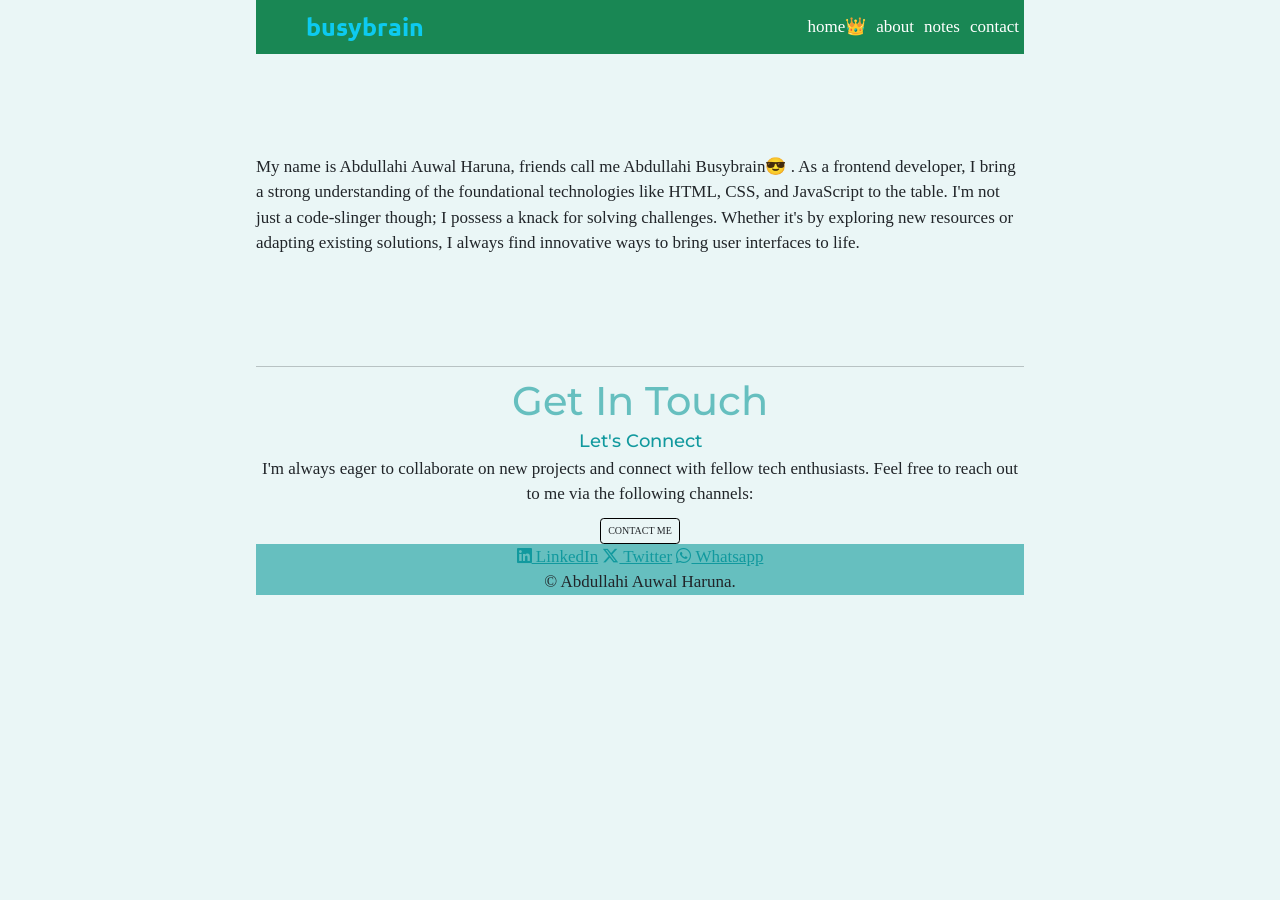
==== about.html @ 5b38ee35 "upload to vercel" ====
<!DOCTYPE html>
<html lang="en">
  <head>
    <meta charset="UTF-8" />
    <meta name="viewport" content="width=device-width, initial-scale=1.0" />
    <link rel="icon" href="./image/me.ico" />
    <link rel="preconnect" href="https://fonts.googleapis.com" />
    <link rel="preconnect" href="https://fonts.gstatic.com" crossorigin />

    <!-- bootstrap -->
    <link
      href="https://cdn.jsdelivr.net/npm/bootstrap@5.3.3/dist/css/bootstrap.min.css"
      rel="stylesheet"
      integrity="sha384-QWTKZyjpPEjISv5WaRU9OFeRpok6YctnYmDr5pNlyT2bRjXh0JMhjY6hW+ALEwIH"
      crossorigin="anonymous"
    />
    <script
      src="https://cdn.jsdelivr.net/npm/bootstrap@5.3.3/dist/js/bootstrap.bundle.min.js"
      integrity="sha384-YvpcrYf0tY3lHB60NNkmXc5s9fDVZLESaAA55NDzOxhy9GkcIdslK1eN7N6jIeHz"
      crossorigin="anonymous"
    ></script>

    <!-- my styles -->
    <link rel="stylesheet" href="./css/style.css" />
    <!-- web fonts -->

    <link rel="preconnect" href="https://fonts.googleapis.com" />
    <link rel="preconnect" href="https://fonts.gstatic.com" crossorigin />
    <link
      href="https://fonts.googleapis.com/css2?family=Merriweather:ital,wght@0,300;0,400;0,700;0,900;1,300;1,400;1,700;1,900&family=Montserrat:ital,wght@0,100..900;1,100..900&family=Ubuntu:ital,wght@0,300;0,400;0,500;0,700;1,300;1,400;1,500;1,700&display=swap"
      rel="stylesheet"
    />

    <!-- cdn font awesome -->

    <link
      rel="stylesheet"
      href="https://cdnjs.cloudflare.com/ajax/libs/font-awesome/6.5.2/css/all.min.css"
      integrity="sha512-SnH5WK+bZxgPHs44uWIX+LLJAJ9/2PkPKZ5QiAj6Ta86w+fsb2TkcmfRyVX3pBnMFcV7oQPJkl9QevSCWr3W6A=="
      crossorigin="anonymous"
      referrerpolicy="no-referrer"
    />

    <title>about</title>
  </head>
  <body>
    <!-- Nav Bar -->
    <nav class="navbar navbar-expand-lg navbar-light bg-success">
      <a href="#" class="navbar-brand text-info logo">busybrain</a>
      <button
        class="navbar-toggler"
        type="button"
        data-bs-toggle="collapse"
        data-bs-target="#navbarTogglerDemo01"
        aria-controls="navbarTogglerDemo01"
        aria-expanded="false"
        aria-label="Toggle navigation"
      >
        <span class="navbar-toggler-icon"></span>
      </button>

      <div class="collapse navbar-collapse" id="navbarTogglerDemo01">
        <ul class="navbar-nav ms-auto">
          <li class="nav-item">
            <a class="nav-link text-white" href="./index.html">home👑</a>
          </li>
          <li class="nav-item">
            <a class="nav-link text-white" href="./about.html">about</a>
          </li>
          <li class="nav-item">
            <a class="nav-link text-white" href="./notes.html">notes</a>
          </li>
          <li>
            <a class="nav-link text-white" href="#contact-me">contact</a>
          </li>
        </ul>
      </div>
    </nav>

    <p style="text-align: left; padding: 10rem 0">
      My name is Abdullahi Auwal Haruna, friends call me Abdullahi Busybrain😎 .
      As a frontend developer, I bring a strong understanding of the
      foundational technologies like HTML, CSS, and JavaScript to the table. I'm
      not just a code-slinger though; I possess a knack for solving challenges.
      Whether it's by exploring new resources or adapting existing solutions, I
      always find innovative ways to bring user interfaces to life.
    </p>

    <hr />
    <div id="contact-me">
      <h2>Get In Touch</h2>
      <h3>Let's Connect</h3>
      <p>
        I'm always eager to collaborate on new projects and connect with fellow
        tech enthusiasts. Feel free to reach out to me via the following
        channels:
      </p>
      <a class="btn" href="mailto:abdullahibusybrain@gmail.com">CONTACT ME</a>
    </div>

    <div class="bottom-container">
      <a
        class="footer-link"
        target="_blank"
        href="www.linkedin.com/in/abdullahi-auwal-haruna-3b298422b"
        ><i class="fa-brands fa-linkedin"></i> LinkedIn</a
      >
      <a
        class="footer-link"
        target="_blank"
        href="https://x.com/abdul_busybrain?t=-2qJX2OkoX5V0mWA-tHc6w&s=09"
        ><i class="fa-brands fa-x-twitter"></i> Twitter</a
      >
      <a
        class="footer-link"
        target="_blank"
        href="https://api.whatsapp.com/message/ARXGDF4RLHUOM1?autoload=1&app_absent=0"
        ><i class="fa-brands fa-whatsapp"></i> Whatsapp
      </a>
      <p>© Abdullahi Auwal Haruna.</p>
    </div>
  </body>
</html>
---- css/style.css ----
*,
*::after,
::before {
  margin: 0;
  padding: 0;
  box-sizing: border-box;
}

html {
  font-size: 62.5%;
}

body {
  margin: 0 auto;
  width: 60%;
  font-size: 1.7rem;
  text-align: center;
  font-family: "Meriweather", serif;
  background-color: #eaf6f6;
}

h1 {
  margin-top: 5rem 0 0 0;
  font-family: "Ubuntu", cursive;
  font-size: 6rem;
}

em {
  text-decoration: underline;
}

nav {
  display: flex;
  flex-direction: row;
  align-items: center;
  justify-content: center;
  list-style-type: none;
  gap: 2rem;
}

li {
  text-decoration: none;
}

h1,
h2 {
  color: #66bfbf;
}

h2 {
  font-size: 4rem;
  font-family: "Montserrat", sans-serif;
}

h3,
a {
  color: #11999e;
}

h3 {
  font-family: "Montserrat", sans-serif;
}

.me {
  height: 12rem;
  height: 12rem;
  float: right;
  clear: left;
}

.skill-row {
  width: 50%;
  margin: 2rem auto;
  text-align: left;
  line-height: 2;
}
.work {
  width: 100%;
  margin: 0;
  padding: 0;
  float: left;
  clear: right;
}

.job {
  font-weight: normal;
}

.top-container {
  padding-top: 10rem;
}

.author {
  display: flex;
  justify-content: center;
}

.middle-container {
}

.bottom-container {
  background-color: #66bfbf;
}

.skills h2 {
  margin-top: 4rem;
}

.logo {
  padding-left: 2em;
}

.list {
  text-align: left;
  margin: 0 0;
}

.btn {
  border: 1px solid black;
  padding-bottom: 0.5rem;
}

.btn:hover {
  border: 1px solid green;
  box-shadow: 0 0 5px rgba(0, 0, 0, 0.5);
}

.navbar-brand {
  font-family: "Ubuntu", cursive;
  font-size: 2.5rem;
  font-weight: bold;
}

.family {
  width: 100%;
}

@media (max-width: 375px) {
  body {
    width: 80%;
  }
  .family {
    width: 2%;
  }
}
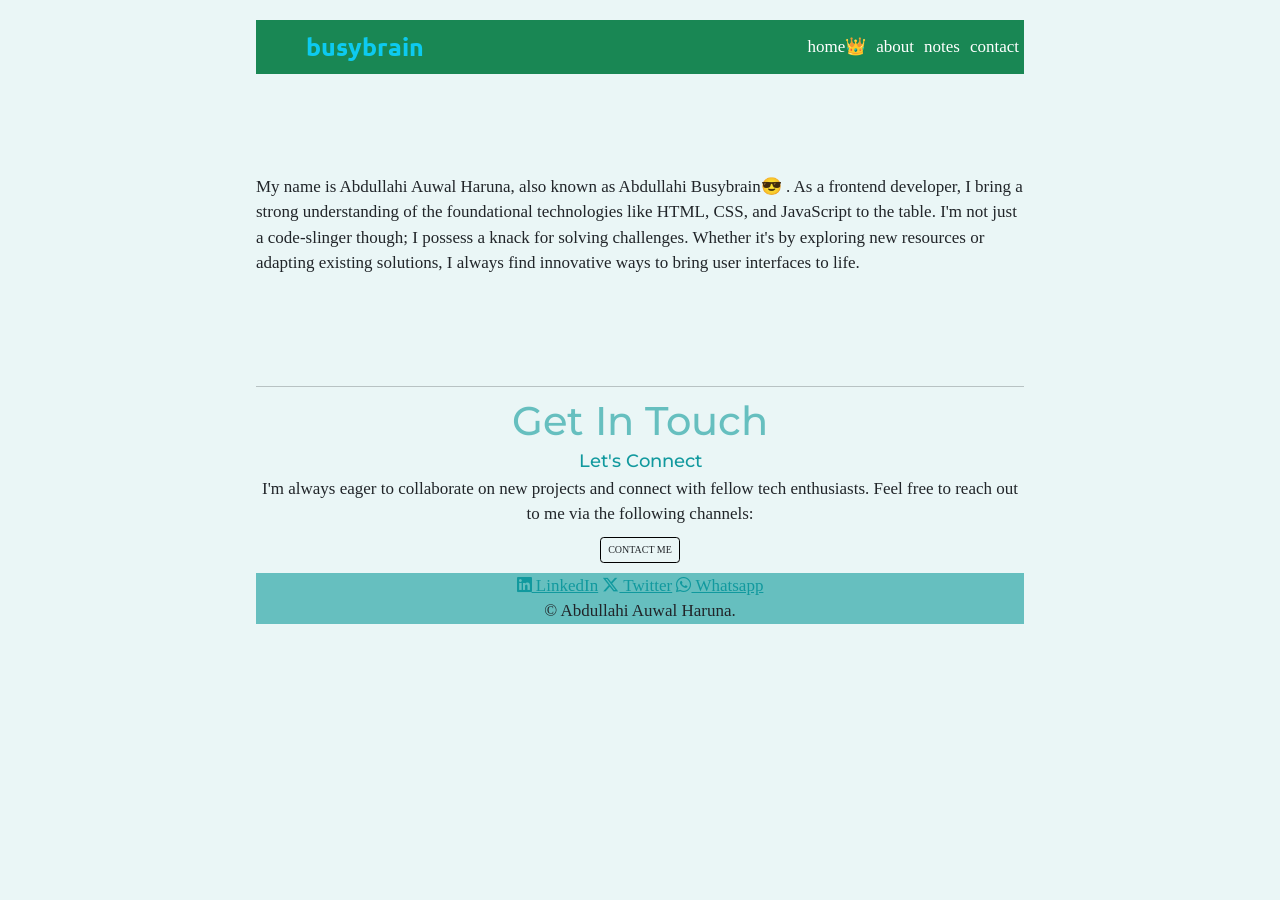
==== commit 49673a96: "added some media-queries & update some of the contents" ====
--- a/about.html
+++ b/about.html
@@ -77,8 +77,8 @@
       </div>
     </nav>
 
-    <p style="text-align: left; padding: 10rem 0">
-      My name is Abdullahi Auwal Haruna, friends call me Abdullahi Busybrain😎 .
+    <p class="about-txt">
+      My name is Abdullahi Auwal Haruna, also known as Abdullahi Busybrain😎 .
       As a frontend developer, I bring a strong understanding of the
       foundational technologies like HTML, CSS, and JavaScript to the table. I'm
       not just a code-slinger though; I possess a knack for solving challenges.
--- a/css/style.css
+++ b/css/style.css
@@ -11,8 +11,8 @@
 }
 
 body {
-  margin: 0 auto;
-  width: 60%;
+  margin: 2rem auto;
+  max-width: 60%;
   font-size: 1.7rem;
   text-align: center;
   font-family: "Meriweather", serif;
@@ -118,6 +118,7 @@
 .btn {
   border: 1px solid black;
   padding-bottom: 0.5rem;
+  margin-bottom: 1rem;
 }
 
 .btn:hover {
@@ -135,11 +136,52 @@
   width: 100%;
 }
 
+.link,
+.theory {
+  text-align: left;
+}
+
+.gollal {
+  display: grid;
+  text-align: left;
+  grid-template-columns: 1fr 1fr;
+}
+
+.about-txt {
+  text-align: left;
+  padding: 10rem 0;
+  text-align: left;
+}
+
 @media (max-width: 375px) {
   body {
+    max-width: 92%;
+  }
+  .family {
     width: 80%;
   }
-  .family {
-    width: 2%;
+
+  .work {
+    width: 120%;
+  }
+
+  .btn {
+    margin-bottom: 1rem;
+  }
+
+  .me {
+  }
+
+  .intro-text {
+    text-align: left;
+  }
+
+  .skill-row {
+    width: 80%;
+    margin: 0;
+  }
+
+  .skills h2 {
+    margin: 0;
   }
 }
